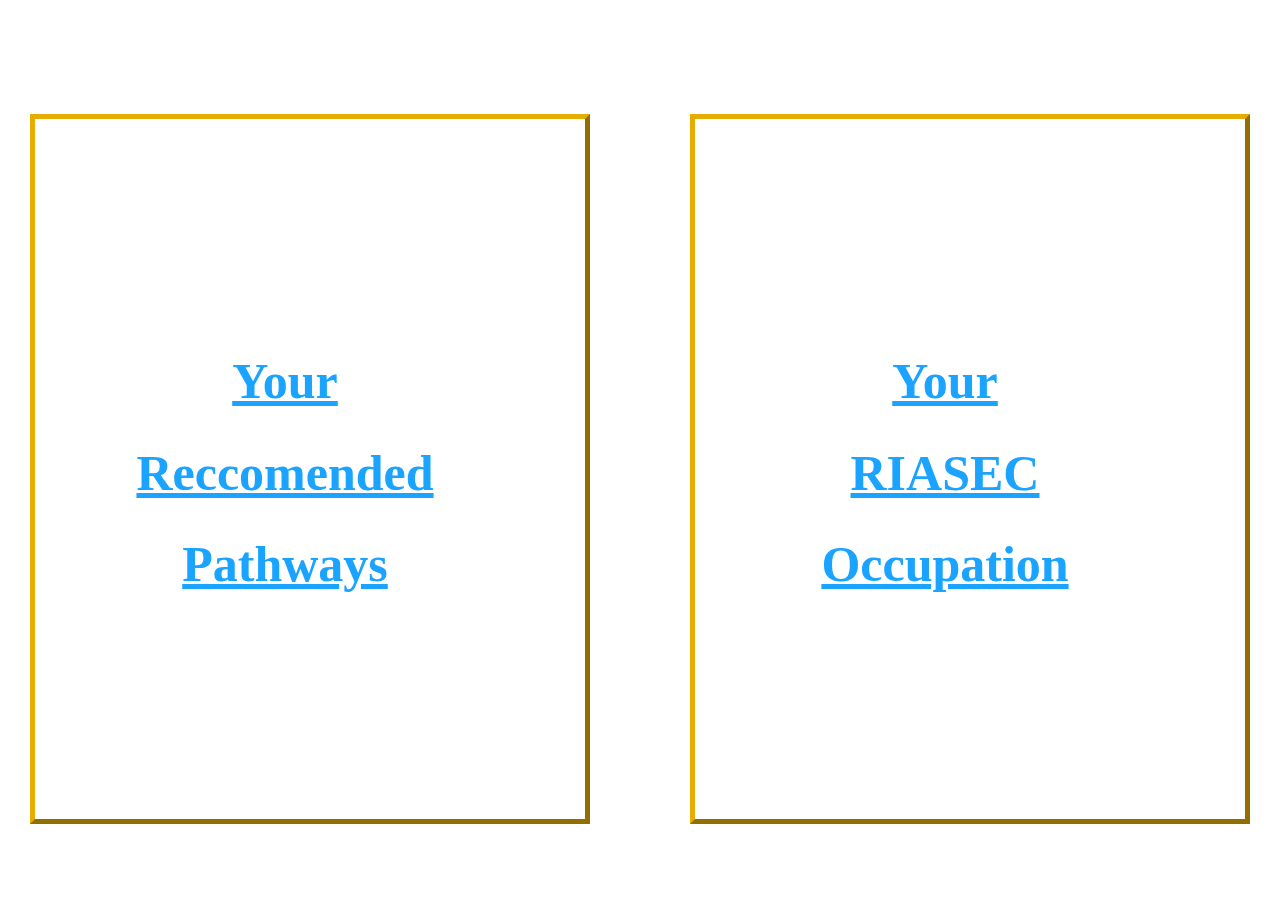
==== pages/chooseOption.html @ e4867473 "More CSS" ====
<!DOCTYPE html>
<html>

<head>
    <meta charset="utf-8" />
    <meta http-equiv="X-UA-Compatible" content="IE=edge">
    <title>Choose Options</title>
    <meta name="viewport" content="width=device-width, initial-scale=1">
    <link rel="stylesheet" type="text/css" media="screen" href="main.css" />
    <script src="main.js"></script>
    <link rel="stylesheet" type="text/css" media="screen" href="../css/chooseOption.css" />
    <link rel="stylesheet" type="text/css" media="screen" href="../css/animate.css" />

    <link rel="icon" type="image/png" href="../web_icon/favicon-32x32.png"/>
<link rel="icon" type="image/png" href="../web_icon/favicon-16x16.png"/>
<link rel="icon" href="../web_icon/favicon.ico">
</head>

<body>
    <div id="container">
            <a href="output.html">
        <div id="Pathways" class="animated slideInLeft">
            <h1>Your </h1>
            <h1> Reccomended </h1>
            <h1> Pathways</h1>
        </div>
        </a>

        <a href="ScoreOutput.html">
            <div id="CodeOccupation" class="animated slideInRight">
            <h1>Your </h1>
            <h1> RIASEC</h1>
            <h1>Occupation</h1>
        </div>
        </a>
    </div>

</body>

</html>
---- css/chooseOption.css ----
body{
    background-image: whs_marauder_logo.jpg;
}

a {
    color:#1aa3ff;
}

h1{
    margin:center;
    font-size: 50px;
}

#Pathways{
    padding-top:200px;
    padding-right:50px;
    margin-right:50px;
    text-align: center;
    border-style: outset;
    border-color:#e6ac00;
    border-width: 5px;
    width:500px;
    height:500px;
}

#Pathways:hover {
        background-color: #e6ac00;
}


#container {
    margin-top:9%;
    display:flex;
    justify-content: center;
}

#CodeOccupation{
    padding-top:200px;
    margin-left:50px;
    padding-right:50px;
    text-align: center;
    border-style: outset;
    border-color: #e6ac00;
    border-width: 5px;
    width:500px;
    height:500px;
}

#CodeOccupation:hover {
        background-color: #e6ac00;
}
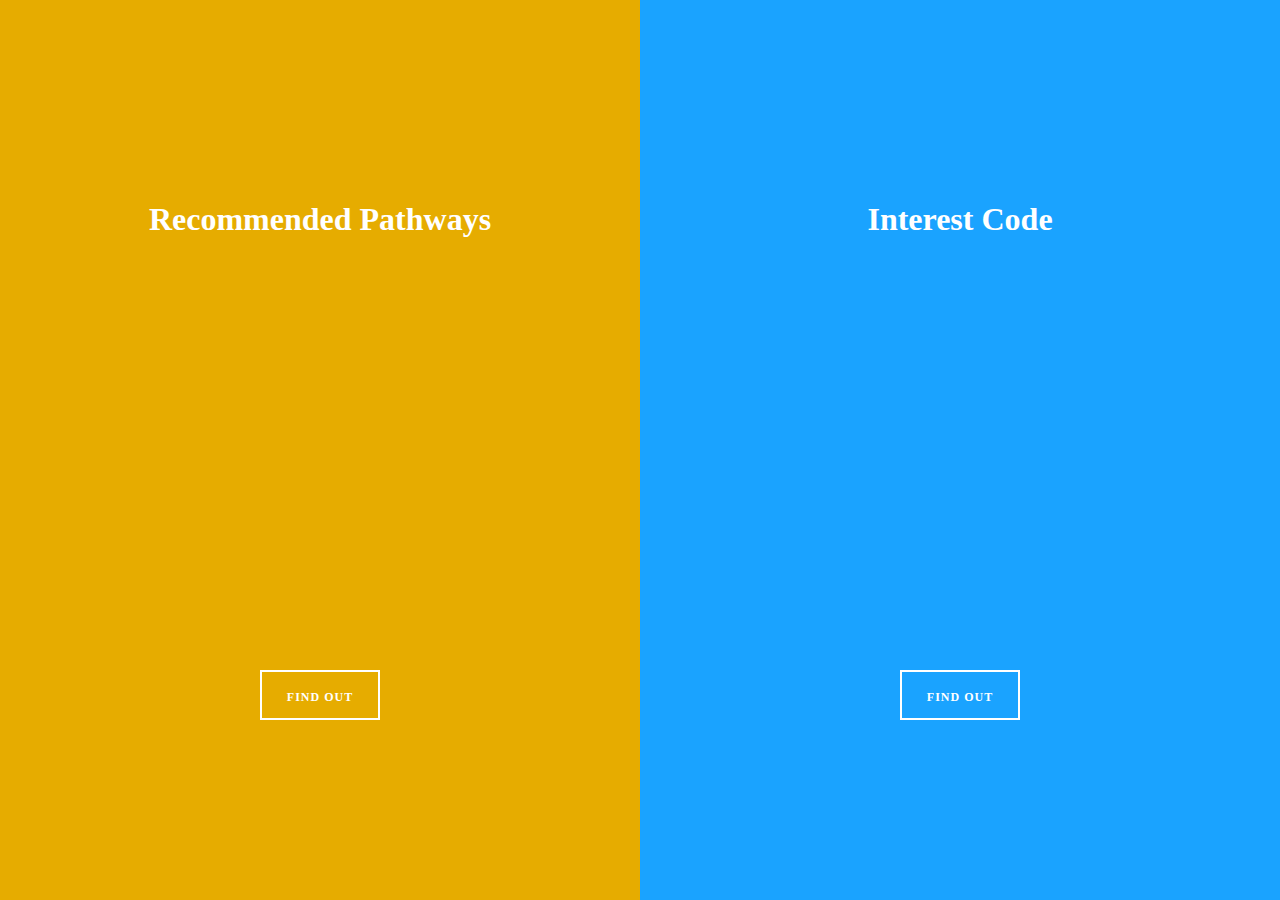
==== commit 187f7a7d: "options done" ====
--- a/pages/chooseOption.html
+++ b/pages/chooseOption.html
@@ -6,35 +6,49 @@
     <meta http-equiv="X-UA-Compatible" content="IE=edge">
     <title>Choose Options</title>
     <meta name="viewport" content="width=device-width, initial-scale=1">
-    <link rel="stylesheet" type="text/css" media="screen" href="main.css" />
-    <script src="main.js"></script>
+    <link rel="stylesheet" type="text/css" media="screen" href="../css/animate.css" />
     <link rel="stylesheet" type="text/css" media="screen" href="../css/chooseOption.css" />
-    <link rel="stylesheet" type="text/css" media="screen" href="../css/animate.css" />
+    <link rel="icon" type="image/png" href="../web_icon/favicon-16x16.png" />
+    <link rel="icon" href="../web_icon/favicon.ico">
 
-    <link rel="icon" type="image/png" href="../web_icon/favicon-32x32.png"/>
-<link rel="icon" type="image/png" href="../web_icon/favicon-16x16.png"/>
-<link rel="icon" href="../web_icon/favicon.ico">
 </head>
 
 <body>
-    <div id="container">
-            <a href="output.html">
-        <div id="Pathways" class="animated slideInLeft">
-            <h1>Your </h1>
-            <h1> Reccomended </h1>
-            <h1> Pathways</h1>
+    <div class="container">
+        <div class="one-half left animated slideInUp">
+            <h1>Recommended Pathways</h1>
+            <div id="PathBox" class="box">
+                <h2>View your top 3 Pathways</h2>
+                <br>
+                <p class="infoP">We rank your pathways based on our algorithmn. Our algorithmn only suggest pathways that matches your Interest
+                    Code and shouldn't be taken to the heart. This helps you find pathways that matches you the most.</p>
+            </div>
+
+            <div id="PathBoxInfo" class="box">
+                <p class="codeName">I H P </p>
+            </div>
+
+            <a id="knowMore" href="output.html" class="cta">Find Out</a>
         </div>
-        </a>
+        <div class="one-half right animated slideInUp">
+            <h1>Interest Code</h1>
 
-        <a href="ScoreOutput.html">
-            <div id="CodeOccupation" class="animated slideInRight">
-            <h1>Your </h1>
-            <h1> RIASEC</h1>
-            <h1>Occupation</h1>
+            <div id="PathBoxInfo1" class="box">
+                <p class="codeName">R I A</p>
+            </div>
+
+            <div id="PathBox1" class="box">
+                <h2>View your Interest Code</h2>
+                <br>
+                <p class="infoP">We match your interest code with our updated waipahu high classes database. From there, we help you make
+                    decisions with reccomended colleges.</p>
+            </div>
+
+            <a href="ScoreOutput.html" class="cta">Find Out</a>
         </div>
-        </a>
     </div>
-
+    <script src="https://ajax.googleapis.com/ajax/libs/jquery/3.3.1/jquery.min.js"></script>
+    <script src="../js/chooseOption.js"></script>
 </body>
 
 </html>--- a/css/chooseOption.css
+++ b/css/chooseOption.css
@@ -1,52 +1,210 @@
-
-body{
-    background-image: whs_marauder_logo.jpg;
-}
-
-a {
-    color:#1aa3ff;
-}
-
-h1{
-    margin:center;
-    font-size: 50px;
-}
-
-#Pathways{
-    padding-top:200px;
-    padding-right:50px;
-    margin-right:50px;
-    text-align: center;
-    border-style: outset;
-    border-color:#e6ac00;
-    border-width: 5px;
-    width:500px;
-    height:500px;
-}
-
-#Pathways:hover {
+html,
+body {
+        margin: 0;
+        width: 100%;
+        height: 100%;
+        overflow-x: hidden;
+}
+
+*,
+*:before,
+*:after {
+        box-sizing: border-box;
+}
+
+.box {
+        padding: 10px;
+        border-style: solid;
+        border-width: 3px;
+        border-color: white;
+}
+
+#PathBox {
+        width: 500px;
+        position: absolute;
+        top: 34%;
+        left: 15%;
+
+}
+
+#PathBoxInfo {
+        width: 150px;
+        position: absolute;
+        top: 34%;
+        left: 63.4%;
+}
+
+#PathBox1 {
+        width: 500px;
+        position: absolute;
+        top: 34%;
+        left: 15%;
+}
+
+#PathBoxInfo1 {
+        width: 150px;
+        position: absolute;
+        top: 34%;
+        left: 63.4%;
+}
+
+h1 {
+        color: #fff;
+        position: relative;
+        position: absolute;
+        left: 50%;
+        top: 20%;
+        -webkit-transform: translateX(-50%);
+        transform: translateX(-50%);
+        white-space: nowrap;
+}
+
+.infoP {
+        padding-left:30px;
+        color: #fff;
+        font-size:18px;
+}
+
+h2 {
+        color: #fff;
+        white-space: nowrap;
+}
+
+.codeName {
+        text-align: center;
+        font-weight:600;
+        color: #fff;
+        white-space: nowrap;
+}
+
+h1:after {
+        content: "";
+        position: absolute;
+        width: 0;
+        height: 4px;
+        left: 0;
+        bottom: -8px;
+        background: #fff;
+        transition: 500ms all ease-in-out;
+}
+
+a.cta {
+        display: block;
+        position: absolute;
+        height: 50px;
+        line-height: 50px;
+        width: 120px;
+        text-align: center;
+        color: #fff;
+        text-decoration: none;
+        left: 50%;
+        bottom: 20%;
+        -webkit-transform: translateX(-50%);
+        transform: translateX(-50%);
+        border: 2px solid #fff;
+        font-size: 0.75em;
+        font-weight: 700;
+        letter-spacing: 1px;
+        text-transform: uppercase;
+}
+
+a.cta:before {
+        content: "";
+        background: #fff;
+        height: 0;
+        width: 100%;
+        position: absolute;
+        bottom: 0;
+        left: 0;
+        transition: 300ms all ease-in-out;
+}
+
+a.cta:hover:before {
+        height: 4px;
+}
+
+.container {
+        background: #09f;
+        width: 100%;
+        height: 100%;
+        position: relative;
+}
+
+.container .one-half {
+        position: absolute;
+        width: 50%;
+        height: 100%;
+        overflow: hidden;
+}
+
+.container .one-half.left {
+        left: 0;
+        background: url("http://jurathefilm.com/wp-content/uploads/2015/02/homepage_panorama_1920.jpg") center center no-repeat;
+        background-size: cover;
+}
+
+.container .one-half.left:before {
+        content: "";
+        width: 100%;
+        height: 100%;
         background-color: #e6ac00;
-}
-
-
-#container {
-    margin-top:9%;
-    display:flex;
-    justify-content: center;
-}
-
-#CodeOccupation{
-    padding-top:200px;
-    margin-left:50px;
-    padding-right:50px;
-    text-align: center;
-    border-style: outset;
-    border-color: #e6ac00;
-    border-width: 5px;
-    width:500px;
-    height:500px;
-}
-
-#CodeOccupation:hover {
-        background-color: #e6ac00;
+        position: absolute;
+}
+
+.container .one-half.right {
+        right: 0;
+        background: url("http://www.kocakogluyazilim.com/img/webYazilim.jpg") center center no-repeat;
+        background-size: cover;
+}
+
+.container .one-half.right:before {
+        content: "";
+        width: 100%;
+        height: 100%;
+        background-color: #1aa3ff;
+        position: absolute;
+}
+
+.container .one-half.left,
+.container .one-half.right {
+        transition: 500ms all ease-in-out;
+}
+
+.container .one-half.left:before,
+.container .one-half.right:before {
+        transition: 500ms all ease-in-out;
+}
+
+.container.left-is-hovered .left {
+        width: 85%;
+}
+
+.container.left-is-hovered .left h1:after {
+        width: 100%;
+}
+
+.container.left-is-hovered .right {
+        width: 15%;
+}
+
+.container.left-is-hovered .right:before {
+        background-color: rgba(26, 163, 255, 0.65);
+        z-index: 2;
+}
+
+.container.right-is-hovered .right {
+        width: 85%;
+}
+
+.container.right-is-hovered .right h1:after {
+        width: 100%;
+}
+
+.container.right-is-hovered .left {
+        width: 15%;
+}
+
+.container.right-is-hovered .left:before {
+        background-color: rgba(230, 172, 0, 0.65);
+        z-index: 2;
 }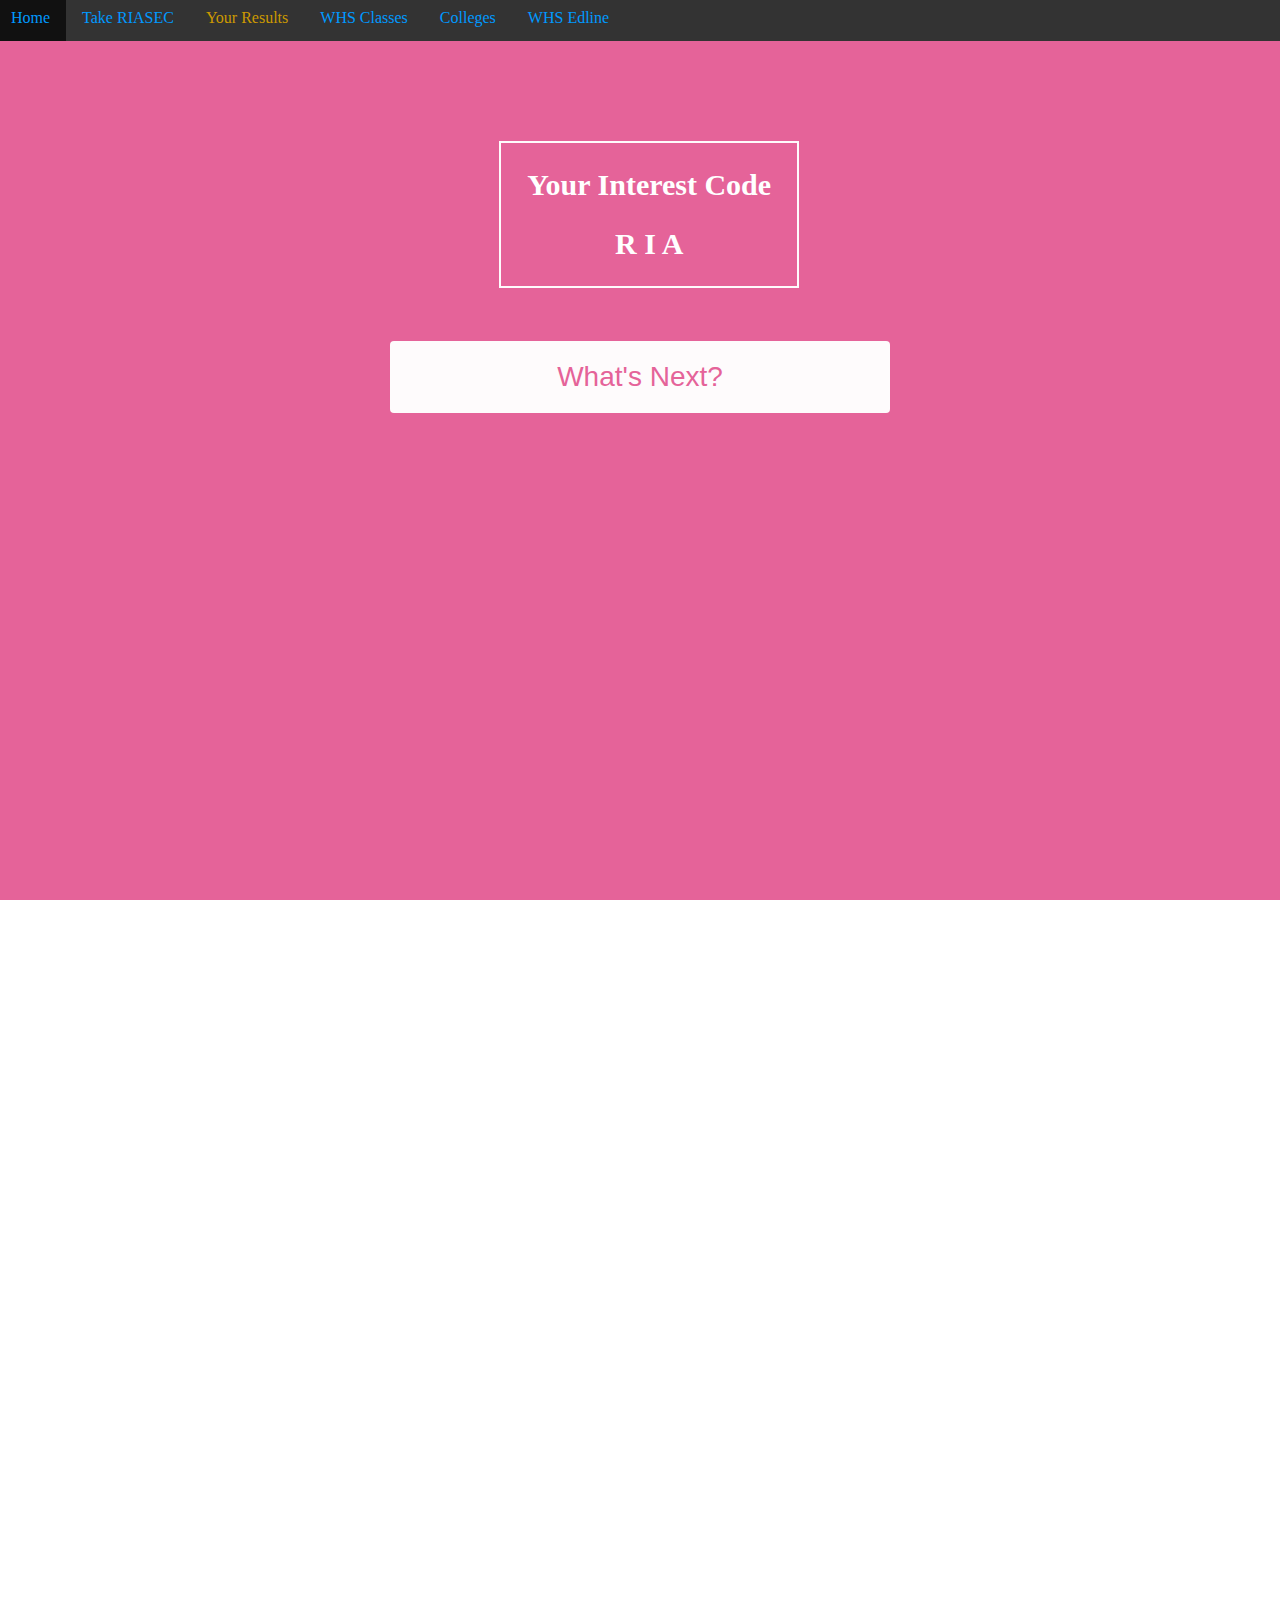
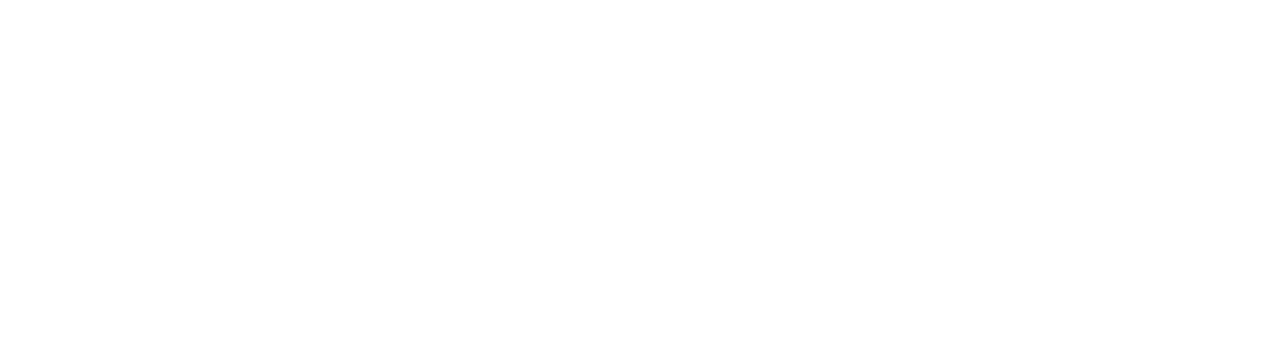
==== commit ec6aa581: "configured tabs" ====
--- a/pages/chooseOption.html
+++ b/pages/chooseOption.html
@@ -6,6 +6,7 @@
     <meta http-equiv="X-UA-Compatible" content="IE=edge">
     <title>Choose Options</title>
     <meta name="viewport" content="width=device-width, initial-scale=1">
+    <link rel="stylesheet" type="text/css" href="../css/root.css" />
     <link rel="stylesheet" type="text/css" media="screen" href="../css/animate.css" />
     <link rel="stylesheet" type="text/css" media="screen" href="../css/chooseOption.css" />
     <link rel="icon" type="image/png" href="../web_icon/favicon-16x16.png" />
@@ -14,6 +15,36 @@
 </head>
 
 <body>
+    <div id="navBar">
+        <ul>
+            <li>
+                <a href="index.html">Home</a>
+            </li>
+            <li>
+                <a href="riasecPage.html">Take RIASEC</a>
+            </li>
+			<li>
+					<a href="chooseOption.html" id="currentLink">Your Results</a>
+				</li>
+            <li>
+                <a href="classes.html">WHS Classes</a>
+            </li>
+            <li>
+                <a href="collegePage.html">Colleges</a>
+            </li>
+            <li>
+                <a href="#http://www.edline.net/pages/waipahu_high_school">WHS Edline</a>
+            </li>
+        </ul>
+    </div>
+
+    <div id="showResults">
+        <div id="showBox">
+            <h2 id="showCode">Your Interest Code</h2>
+            <h2 id="showCode" class="animated flipInX">R I A</h2>
+        </div>
+        <button id="whatsNext">What's Next?</button>
+    </div>
     <div class="container">
         <div class="one-half left animated slideInUp">
             <h1>Recommended Pathways</h1>
--- a/css/root.css
+++ b/css/root.css
@@ -0,0 +1,39 @@
+/* Navigation Bar Code */
+body {
+    margin:0px;
+}
+
+#currentLink {
+    color:#cc9900;
+}
+#navBar {
+    height:26px;
+}
+
+#navBar ul {
+    list-style-type: none;
+    margin: -5px;
+    padding: 0;
+    overflow: hidden;
+    background-color: #333;
+    color:white;
+}
+
+#navBar li {
+    float: left;
+}
+
+#navBar li a {
+    display: block;
+    text-align: center;
+    padding: 14px 16px;
+    text-decoration: none;
+}
+
+a {
+    color:#0099ff;
+}
+
+#navBar li a:hover {
+    background-color: #111;
+}
--- a/css/chooseOption.css
+++ b/css/chooseOption.css
@@ -24,7 +24,6 @@
         position: absolute;
         top: 34%;
         left: 15%;
-
 }
 
 #PathBoxInfo {
@@ -60,9 +59,9 @@
 }
 
 .infoP {
-        padding-left:30px;
-        color: #fff;
-        font-size:18px;
+        padding-left: 30px;
+        color: #fff;
+        font-size: 18px;
 }
 
 h2 {
@@ -72,7 +71,7 @@
 
 .codeName {
         text-align: center;
-        font-weight:600;
+        font-weight: 600;
         color: #fff;
         white-space: nowrap;
 }
@@ -123,6 +122,72 @@
         height: 4px;
 }
 
+#showBox {
+        width: 300px;
+        position: absolute;
+        left: 39%;
+        text-align: center;
+        border: #FEFBFC;
+        border-style: solid;
+        border-width: 2px;
+}
+
+#showCode {
+        font-size: 30px;
+        text-align: center;
+        font-weight: 600;
+        color: #fff;
+}
+
+
+#whatsNext {
+        margin-top:200px;
+        position: relative;
+        border-radius: 4px;
+        background-color: #FEFBFC;
+        border: none;
+        color: #E56399;
+        text-align: center;
+        font-size: 28px;
+        padding: 20px;
+        width: 500px;
+        transition: all 0.5s;
+        cursor: pointer;
+}
+
+#whatsNext span {
+        cursor: pointer;
+        display: inline-block;
+        position: relative;
+        transition: 0.5s;
+}
+
+#whatsNext span:after {
+        content: '\00bb';
+        position: absolute;
+        opacity: 0;
+        top: 0;
+        right: -20px;
+        transition: 0.5s;
+}
+
+#whatsNext:hover span {
+        padding-right: 25px;
+}
+
+#whatsNext:hover span:after {
+        opacity: 1;
+        right: 0;
+}
+
+#showResults {
+        text-align: center;
+        padding-top: 100px;
+        margin-top: 20px;
+        height: 1000px;
+        background-color: #E56399;
+}
+
 .container {
         background: #09f;
         width: 100%;
